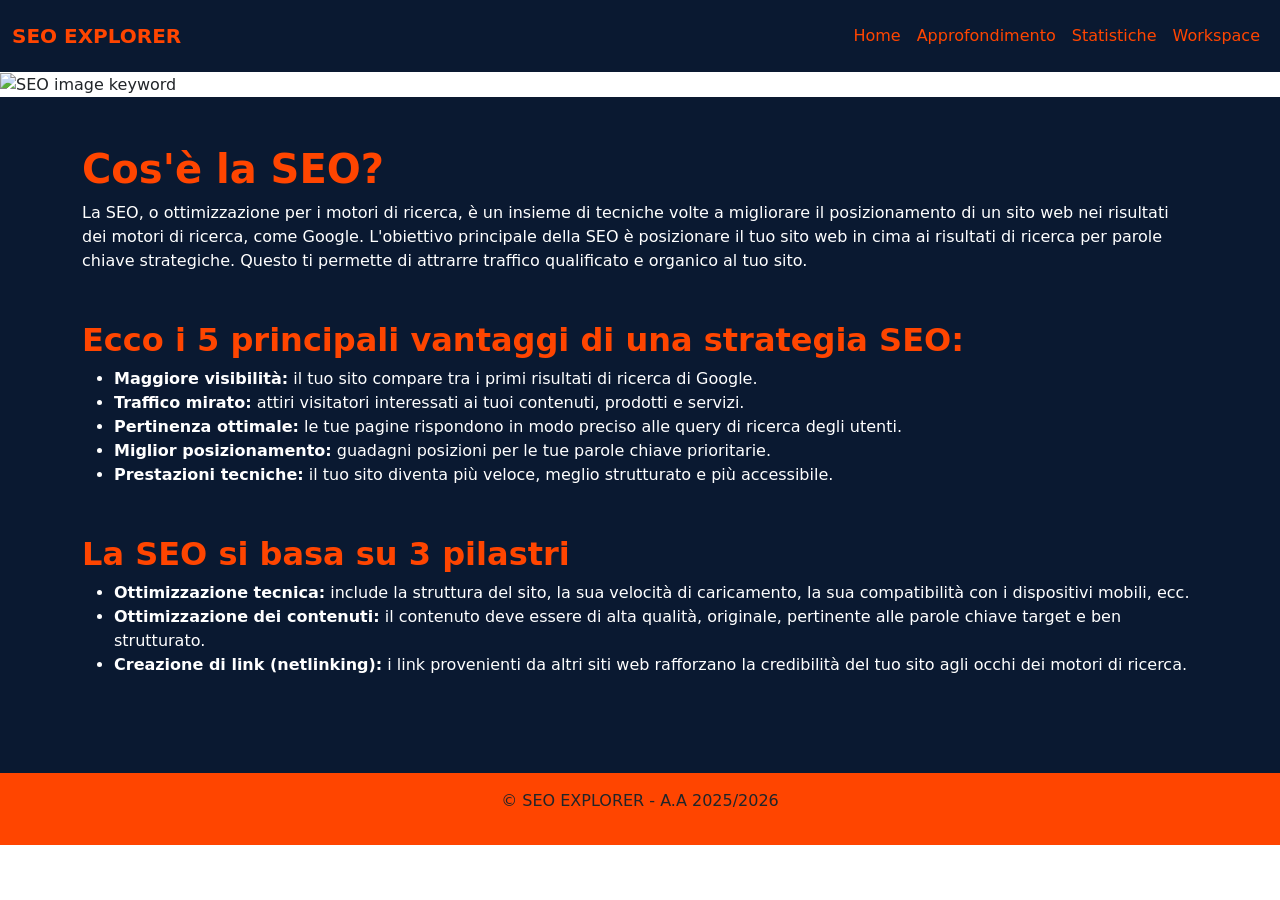
==== index.html @ b0b05d79 "Aggiunto bootstrap-global.css per il team e aggiornati i miei HTML" ====
<!DOCTYPE html>
<html lang="it">
<head>
    <meta charset="UTF-8">
    <meta name="viewport" content="width=device-width, initial-scale=1.0">
    <link rel="icon" href="/fav.png">
    <link href="https://cdn.jsdelivr.net/npm/bootstrap@5.3.3/dist/css/bootstrap.min.css" rel="stylesheet">
    <link rel="stylesheet" href="boostrap-global.css">
    <title>La SEO</title>
</head>
<body>
    <header>
      <nav class="navbar navbar-expand-sm bg-blue py-3"> 
       <div class="container-fluid">
        
        <a class="navbar-brand texte-orange fw-bold fs-5" href="index.html">
            SEO EXPLORER
        </a>

        <ul class="navbar-nav ms-auto">
            <li class="nav-item">
                <a class="nav-link texte-orange active" href="index.html">Home</a>
            </li>
            <li class="nav-item">
                <a class="nav-link texte-orange" href="approfondimento.html">Approfondimento</a>
            </li>
            <li class="nav-item">
                <a class="nav-link texte-orange" href="statistiche.html">Statistiche</a>
            </li>
            <li class="nav-item">
                <a class="nav-link texte-orange" href="workspace.html">Workspace</a>
            </li>
        </ul>
        
       </div>
      </nav>

        <div class="container-fluid px-0 ">
            <img src="font.png" alt="SEO image keyword" class="img-fluid  w-100 banner-tagliato">
        </div>

    </header>

    <main>
        <section  class="bg-blue text-white py-5">
          <div class="container">
            <div class="mb-5">
                <h1>Cos'è la SEO?</h1>
                <p>La SEO, o ottimizzazione per i motori di ricerca, è un insieme di tecniche volte a migliorare il posizionamento di un sito web nei risultati dei motori di ricerca, come Google. L'obiettivo principale della SEO è posizionare il tuo sito web in cima ai risultati di ricerca per parole chiave strategiche. Questo ti permette di attrarre traffico qualificato e organico al tuo sito.</p>
            </div>

            <div class="mb-5">
                <h2>Ecco i 5 principali vantaggi di una strategia SEO:</h2>
                <ul>
                    <li><strong>Maggiore visibilità:</strong> il tuo sito compare tra i primi risultati di ricerca di Google.</li>
                    <li><strong>Traffico mirato:</strong> attiri visitatori interessati ai tuoi contenuti, prodotti e servizi.</li>
                    <li><strong>Pertinenza ottimale:</strong> le tue pagine rispondono in modo preciso alle query di ricerca degli utenti.</li>
                    <li><strong>Miglior posizionamento:</strong> guadagni posizioni per le tue parole chiave prioritarie.</li>
                    <li><strong>Prestazioni tecniche:</strong> il tuo sito diventa più veloce, meglio strutturato e più accessibile.</li>
                </ul>
            </div>

            <div class="mb-5">
                <h2>La SEO si basa su 3 pilastri</h2>
                <ul>
                    <li><strong>Ottimizzazione tecnica:</strong> include la struttura del sito, la sua velocità di caricamento, la sua compatibilità con i dispositivi mobili, ecc.</li>
                    <li><strong>Ottimizzazione dei contenuti:</strong> il contenuto deve essere di alta qualità, originale, pertinente alle parole chiave target e ben strutturato.</li>
                    <li><strong>Creazione di link (netlinking):</strong> i link provenienti da altri siti web rafforzano la credibilità del tuo sito agli occhi dei motori di ricerca.</li>
                </ul>
            </div>  
          </div>
        </section>
        

    </main>
    <footer class="bg-orange text-blue text-center py-3">
        <p>&copy; SEO EXPLORER - A.A 2025/2026</p>
    </footer>
</body>
</html>
---- boostrap-global.css ----
h1{
    color:orangered;
    font-weight: 700;
}
 h2, h2{
    color:#ff4500;
    font-weight: 700;           

 }


.banner-tagliato { 
  /* Imposta l'altezza massima a metà rispetto a prima  */
  height: 300px; 
  
  /*  Taglia l'immagine in eccesso senza deformarla */
  object-fit: cover; 
  
  /* Scegli quale parte mantenere: 'center' mantiene il centro,  */
  object-position: center; 
}

/* Ottimizzazione Mobile-First: sullo schermo piccolo del telefono lo tagliamo ancora un po' */
@media (max-width: 768px) {
  .banner-tagliato {
    height: 120px; 
  }
}

.bg-blue {
    background-color: #0a1931 !important;
}
.texte-orange {
    color: #ff4500 !important;
}
.texte-orange:hover {
    color: #ff983f !important; /* Un orange un peu plus clair pour montrer qu'on peut cliquer */
}
.bg-orange {
    background-color: #ff4500 !important;
}
texte-blue {
    color: #0a1931 !important;
}
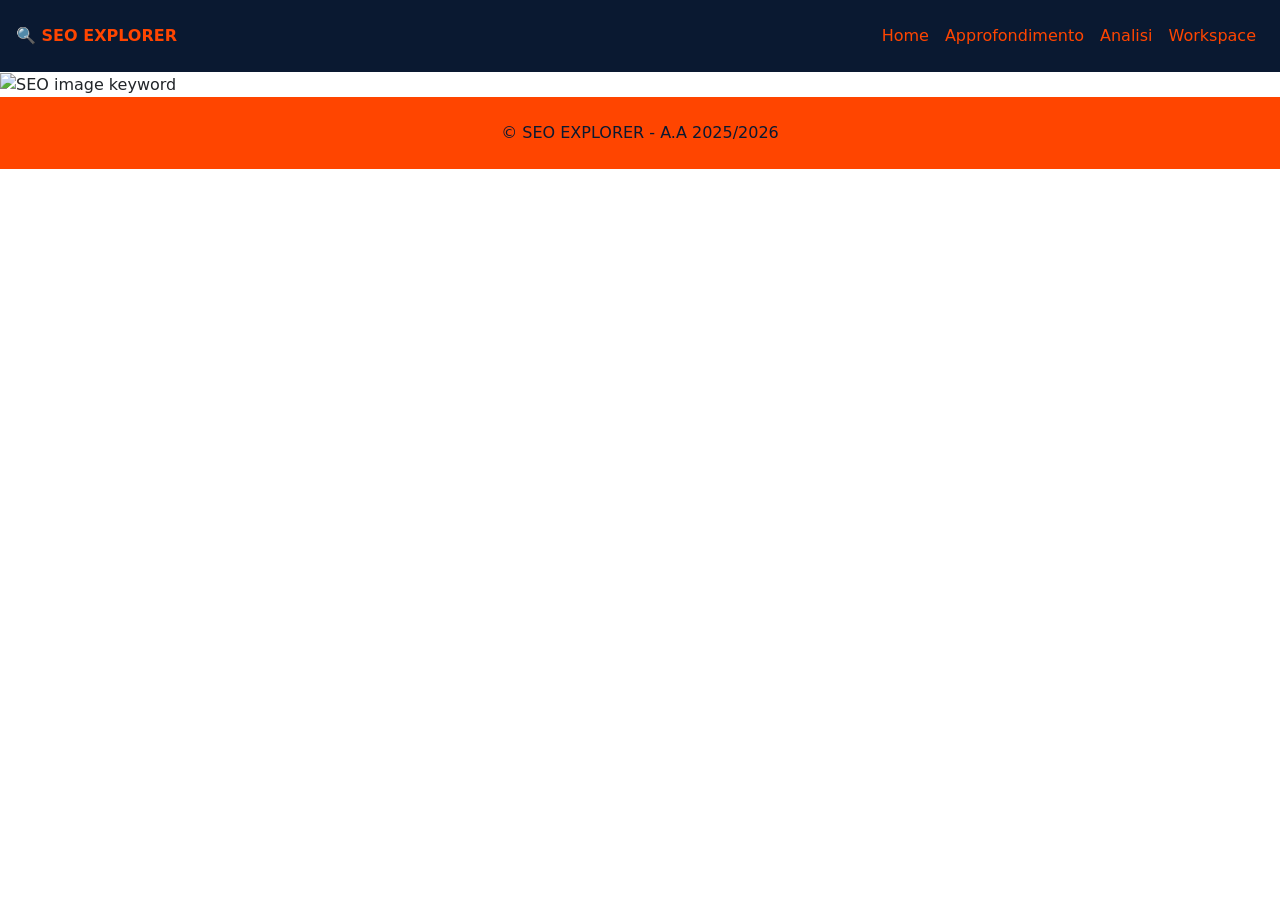
==== commit f0312b20: "creazione del file main.js e struttara dell'app + pagina json" ====
--- a/index.html
+++ b/index.html
@@ -1,80 +1,76 @@
-<!DOCTYPE html>
+<!doctype html>
 <html lang="it">
-<head>
-    <meta charset="UTF-8">
-    <meta name="viewport" content="width=device-width, initial-scale=1.0">
-    <link rel="icon" href="/fav.png">
-    <link href="https://cdn.jsdelivr.net/npm/bootstrap@5.3.3/dist/css/bootstrap.min.css" rel="stylesheet">
-    <link rel="stylesheet" href="boostrap-global.css">
-    <title>La SEO</title>
-</head>
-<body>
-    <header>
-      <nav class="navbar navbar-expand-sm bg-blue py-3"> 
-       <div class="container-fluid">
-        
-        <a class="navbar-brand texte-orange fw-bold fs-5" href="index.html">
-            SEO EXPLORER
-        </a>
+  <head>
+    <meta charset="UTF-8" />
+    <meta name="viewport" content="width=device-width, initial-scale=1.0" />
+    <title>SEO Explorer - Home Page</title>
+    <link
+      href="https://cdn.jsdelivr.net/npm/bootstrap@5.3.3/dist/css/bootstrap.min.css"
+      rel="stylesheet"
+    />
+    <script src="https://unpkg.com/vue@3/dist/vue.global.js"></script>
+    <script src="https://unpkg.com/vue-router@4/dist/vue-router.global.js"></script>
+    <link rel="stylesheet" href="bootstrap-global.css" />
+  </head>
 
-        <ul class="navbar-nav ms-auto">
-            <li class="nav-item">
-                <a class="nav-link texte-orange active" href="index.html">Home</a>
-            </li>
-            <li class="nav-item">
-                <a class="nav-link texte-orange" href="approfondimento.html">Approfondimento</a>
-            </li>
-            <li class="nav-item">
-                <a class="nav-link texte-orange" href="statistiche.html">Statistiche</a>
-            </li>
-            <li class="nav-item">
-                <a class="nav-link texte-orange" href="workspace.html">Workspace</a>
-            </li>
-        </ul>
-        
-       </div>
-      </nav>
-
-        <div class="container-fluid px-0 ">
-            <img src="font.png" alt="SEO image keyword" class="img-fluid  w-100 banner-tagliato">
+  <body>
+    <div id="app" >
+      <header>
+        <div
+          class="d-flex justify-content-between align-items-center bg-blue px-2 px-sm-3"
+        >
+          <h1 class="mb-0 fs-6 fs-sm-4 fs-md-3 text-nowrap">🔍 SEO EXPLORER</h1>
+          <nav
+            class="navbar navbar-expand bg-blue py-2 py-sm-3 px-0"
+            role="navigation"
+             aria-label=" menu principale"
+          >
+            <ul class="navbar-nav ms-auto">
+              <li class="nav-item">
+                <router-link to="/" class="nav-link texte-orange px-1 px-sm-2"
+                  >Home</router-link>
+              </li>
+              <li class="nav-item">
+                <router-link
+                  to="/approfondimento"
+                  class="nav-link texte-orange px-1 px-sm-2"
+                  >Approfondimento</router-link>
+              </li>
+              <li class="nav-item">
+                <router-link
+                  to="/analisi"
+                  class="nav-link texte-orange px-1 px-sm-2"
+                  >Analisi</router-link>
+              </li>
+              <li class="nav-item">
+                <router-link
+                  to="/workspace"
+                  class="nav-link texte-orange px-1 px-sm-2"
+                  >Workspace</router-link>
+              </li>
+            </ul>
+          </nav>
         </div>
 
-    </header>
+        <div class="container-fluid px-0">
+          <img
+            src="img/font.png"
+            alt="SEO image keyword"
+            class="img-fluid w-100 banner-tagliato"
+          />
+        </div>
+      </header>
 
-    <main>
-        <section  class="bg-blue text-white py-5">
-          <div class="container">
-            <div class="mb-5">
-                <h1>Cos'è la SEO?</h1>
-                <p>La SEO, o ottimizzazione per i motori di ricerca, è un insieme di tecniche volte a migliorare il posizionamento di un sito web nei risultati dei motori di ricerca, come Google. L'obiettivo principale della SEO è posizionare il tuo sito web in cima ai risultati di ricerca per parole chiave strategiche. Questo ti permette di attrarre traffico qualificato e organico al tuo sito.</p>
-            </div>
+      <main>
+        <router-view></router-view>
+      </main>
 
-            <div class="mb-5">
-                <h2>Ecco i 5 principali vantaggi di una strategia SEO:</h2>
-                <ul>
-                    <li><strong>Maggiore visibilità:</strong> il tuo sito compare tra i primi risultati di ricerca di Google.</li>
-                    <li><strong>Traffico mirato:</strong> attiri visitatori interessati ai tuoi contenuti, prodotti e servizi.</li>
-                    <li><strong>Pertinenza ottimale:</strong> le tue pagine rispondono in modo preciso alle query di ricerca degli utenti.</li>
-                    <li><strong>Miglior posizionamento:</strong> guadagni posizioni per le tue parole chiave prioritarie.</li>
-                    <li><strong>Prestazioni tecniche:</strong> il tuo sito diventa più veloce, meglio strutturato e più accessibile.</li>
-                </ul>
-            </div>
+     
+      <footer class="bg-orange texte-blue d-flex justify-content-center align-items-center py-4" role="contentinfo">
+        <p class="m-0">&copy; SEO EXPLORER - A.A 2025/2026</p>
+      </footer>
+    </div>
 
-            <div class="mb-5">
-                <h2>La SEO si basa su 3 pilastri</h2>
-                <ul>
-                    <li><strong>Ottimizzazione tecnica:</strong> include la struttura del sito, la sua velocità di caricamento, la sua compatibilità con i dispositivi mobili, ecc.</li>
-                    <li><strong>Ottimizzazione dei contenuti:</strong> il contenuto deve essere di alta qualità, originale, pertinente alle parole chiave target e ben strutturato.</li>
-                    <li><strong>Creazione di link (netlinking):</strong> i link provenienti da altri siti web rafforzano la credibilità del tuo sito agli occhi dei motori di ricerca.</li>
-                </ul>
-            </div>  
-          </div>
-        </section>
-        
-
-    </main>
-    <footer class="bg-orange text-blue text-center py-3">
-        <p>&copy; SEO EXPLORER - A.A 2025/2026</p>
-    </footer>
-</body>
+    <script src="main.js"></script>
+  </body>
 </html>
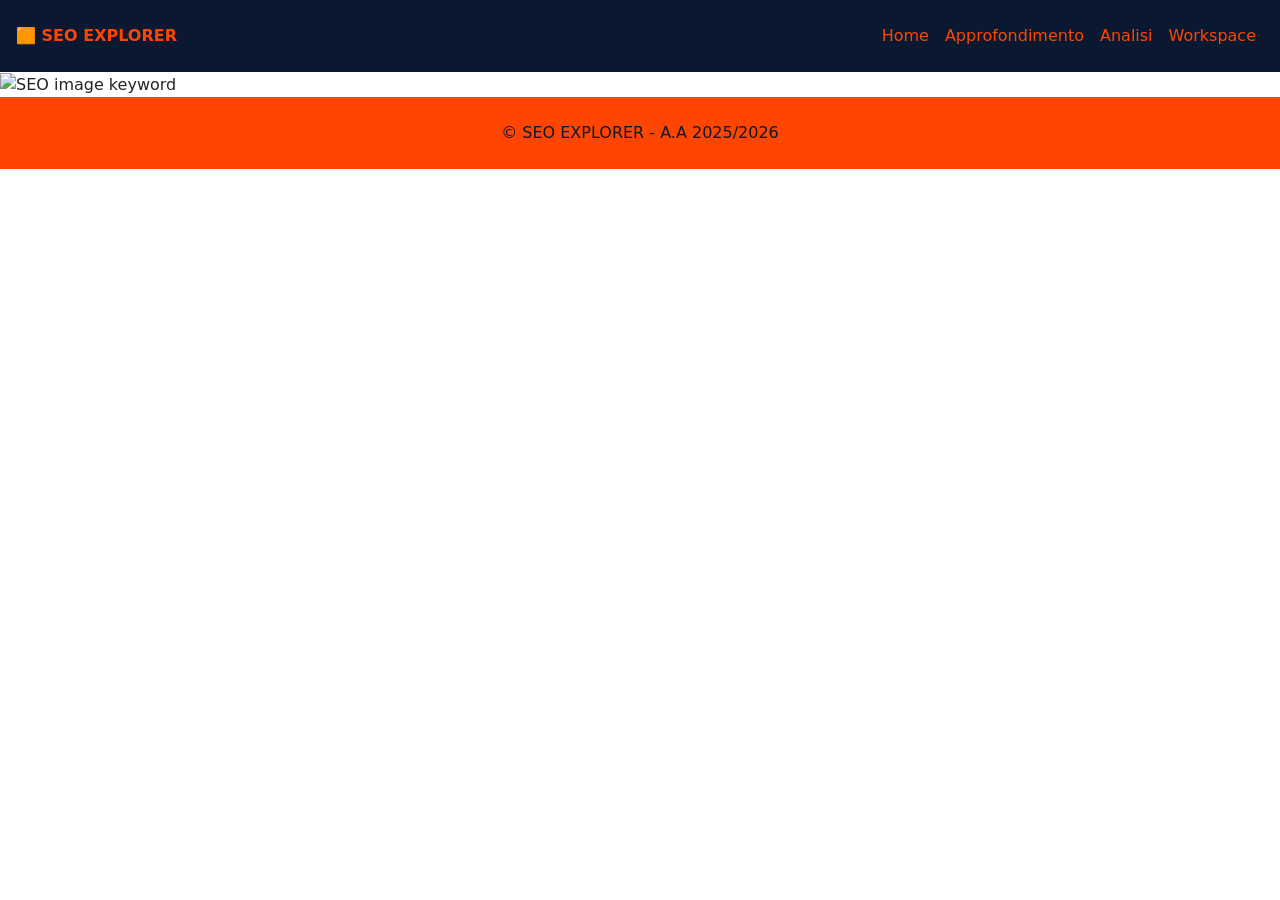
==== commit ff8b56b3: "CRUD + modifiche dei margin e padding" ====
--- a/index.html
+++ b/index.html
@@ -3,7 +3,7 @@
   <head>
     <meta charset="UTF-8" />
     <meta name="viewport" content="width=device-width, initial-scale=1.0" />
-    <title>SEO Explorer - Home Page</title>
+    <title>SEO Explorer </title>
     <link
       href="https://cdn.jsdelivr.net/npm/bootstrap@5.3.3/dist/css/bootstrap.min.css"
       rel="stylesheet"
@@ -19,7 +19,7 @@
         <div
           class="d-flex justify-content-between align-items-center bg-blue px-2 px-sm-3"
         >
-          <h1 class="mb-0 fs-6 fs-sm-4 fs-md-3 text-nowrap">🔍 SEO EXPLORER</h1>
+          <h1 class="mb-0 fs-6 fs-sm-4 fs-md-3 text-nowrap">🟧 SEO EXPLORER</h1>
           <nav
             class="navbar navbar-expand bg-blue py-2 py-sm-3 px-0"
             role="navigation"
